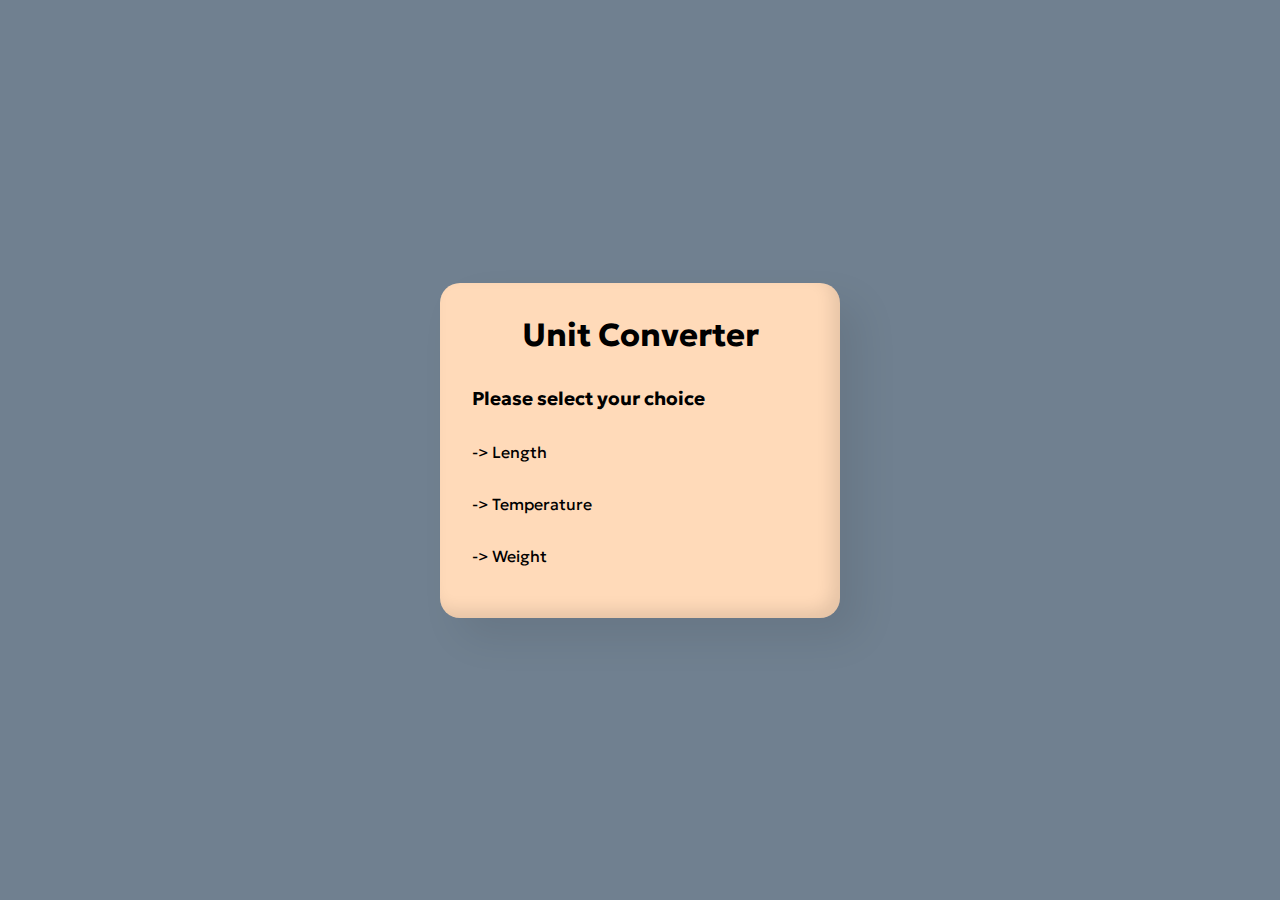
==== index.html @ 32ceeecc "Add files via upload" ====
<!DOCTYPE html>
<html lang="en">
<head>
    <meta charset="utf-8">
    <link rel="preconnect" href="https://fonts.googleapis.com">
<link rel="preconnect" href="https://fonts.gstatic.com" crossorigin="">
<link href="https://fonts.googleapis.com/css2?family=Geologica:wght@300&amp;display=swap" rel="stylesheet">
    <link rel="stylesheet" href="style.css">
    <title>Unit Converter</title>
</head>
<body>
    <div class="container">
        <div>
            <h1 class="title">Unit Converter</h1><br>
        </div>
        <div class="input-container">
            <h3>Please select your choice</h3><br>
        </div>
        <div class="main-container">
            <div class="input-container">
                <a href="length.html"> -> Length</a><br>
            </div>
            <div class="input-container">
                <a href="temperature.html"> -> Temperature</a><br>
            </div>
            <div class="input-container">
                <a href="weight.html"> -> Weight</a><br>
            </div>
            <div>
            </div>
        </div>
        <footer>
            <div class="copyright">
              <!-- <p> @copy; 2023 Renukesh Unit Converter. This website related to the internship at CodeClause</p> -->
            </div>
      </footer>
    </div>
    <script src="script.js"></script>
</body>
</html>
---- style.css ----
* {
    margin: 0;
    padding: 0;
    box-sizing: border-box;
}
body {
    font-family: 'Geologica', sans-serif;
    height: 100vh;
    display: flex;
    align-items: center;
    justify-content: center;
	background: slategray;
	padding: 20px;
}
.container {
	padding: 32px;
	border-radius: 20px;
	max-width: 400px;
	width: 100%;
	background: peachpuff;
	box-shadow: 20px 20px 40px rgba(0,0,0,0.08), -8px -8px 16px rgba(0,0,0,0.1) inset;
}
.title {
	text-align: center;
}
.input-container {
	margin-top: 12px;
	display: flex;
	flex-direction: column;
}
.input-container input {
	padding: 8px;
	border-radius: 4px;
	margin-top: 4px;
	border: 1px solid rgb(190, 190, 190);
	box-shadow: none !important;
	outline: 0;
}
a{
    text-decoration: none;
    color:black;
}
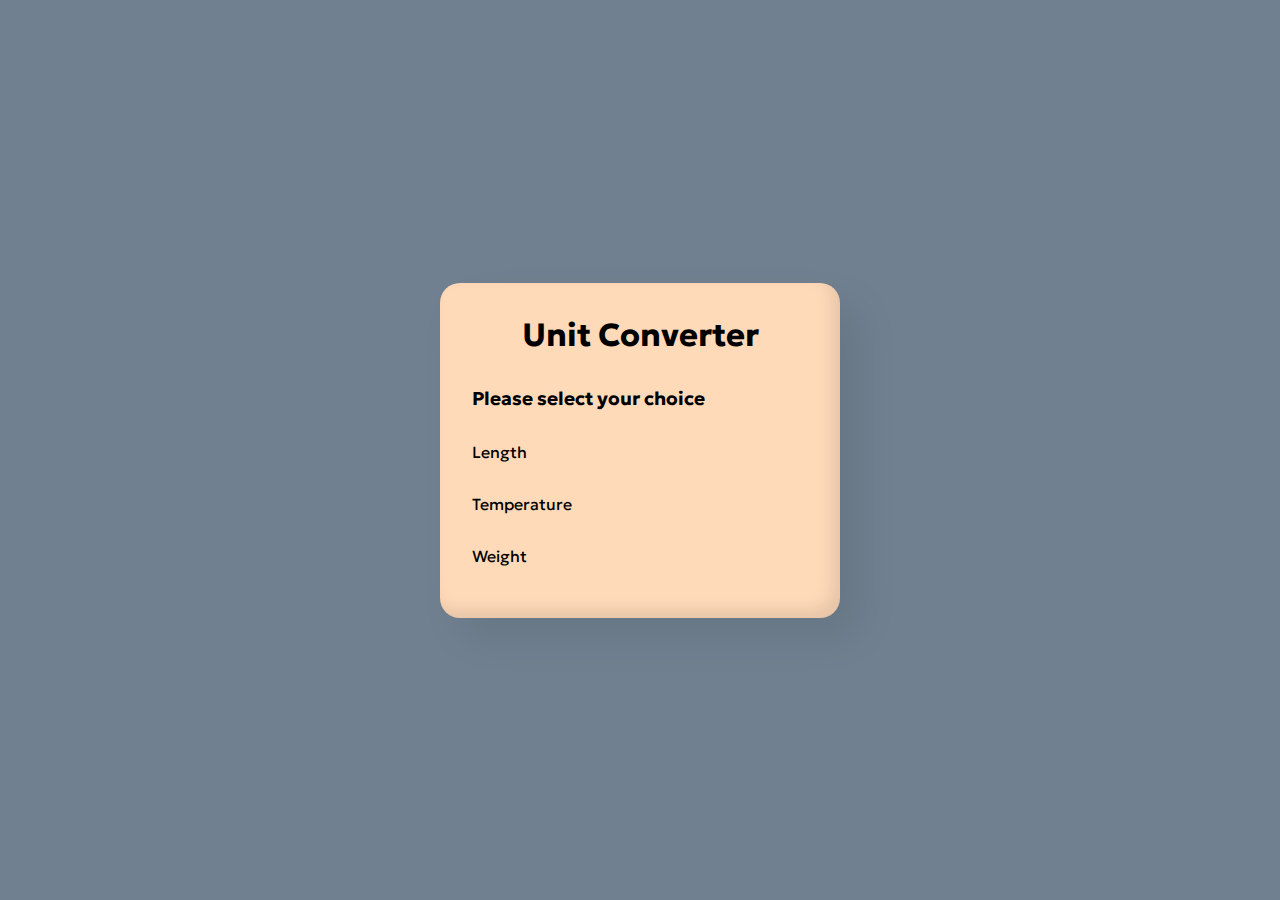
==== commit ee32d08c: "Update index.html" ====
--- a/index.html
+++ b/index.html
@@ -1,10 +1,9 @@
 <!DOCTYPE html>
 <html lang="en">
 <head>
-    <meta charset="utf-8">
     <link rel="preconnect" href="https://fonts.googleapis.com">
-<link rel="preconnect" href="https://fonts.gstatic.com" crossorigin="">
-<link href="https://fonts.googleapis.com/css2?family=Geologica:wght@300&amp;display=swap" rel="stylesheet">
+<link rel="preconnect" href="https://fonts.gstatic.com" crossorigin>
+<link href="https://fonts.googleapis.com/css2?family=Geologica:wght@300&display=swap" rel="stylesheet">
     <link rel="stylesheet" href="style.css">
     <title>Unit Converter</title>
 </head>
@@ -18,23 +17,18 @@
         </div>
         <div class="main-container">
             <div class="input-container">
-                <a href="length.html"> -> Length</a><br>
+                <a href="length.html"> Length</a><br>
             </div>
             <div class="input-container">
-                <a href="temperature.html"> -> Temperature</a><br>
+                <a href="temperature.html"> Temperature</a><br>
             </div>
             <div class="input-container">
-                <a href="weight.html"> -> Weight</a><br>
+                <a href="weight.html"> Weight</a><br>
             </div>
             <div>
             </div>
         </div>
-        <footer>
-            <div class="copyright">
-              <!-- <p> @copy; 2023 Renukesh Unit Converter. This website related to the internship at CodeClause</p> -->
-            </div>
-      </footer>
     </div>
     <script src="script.js"></script>
 </body>
-</html>+</html>
